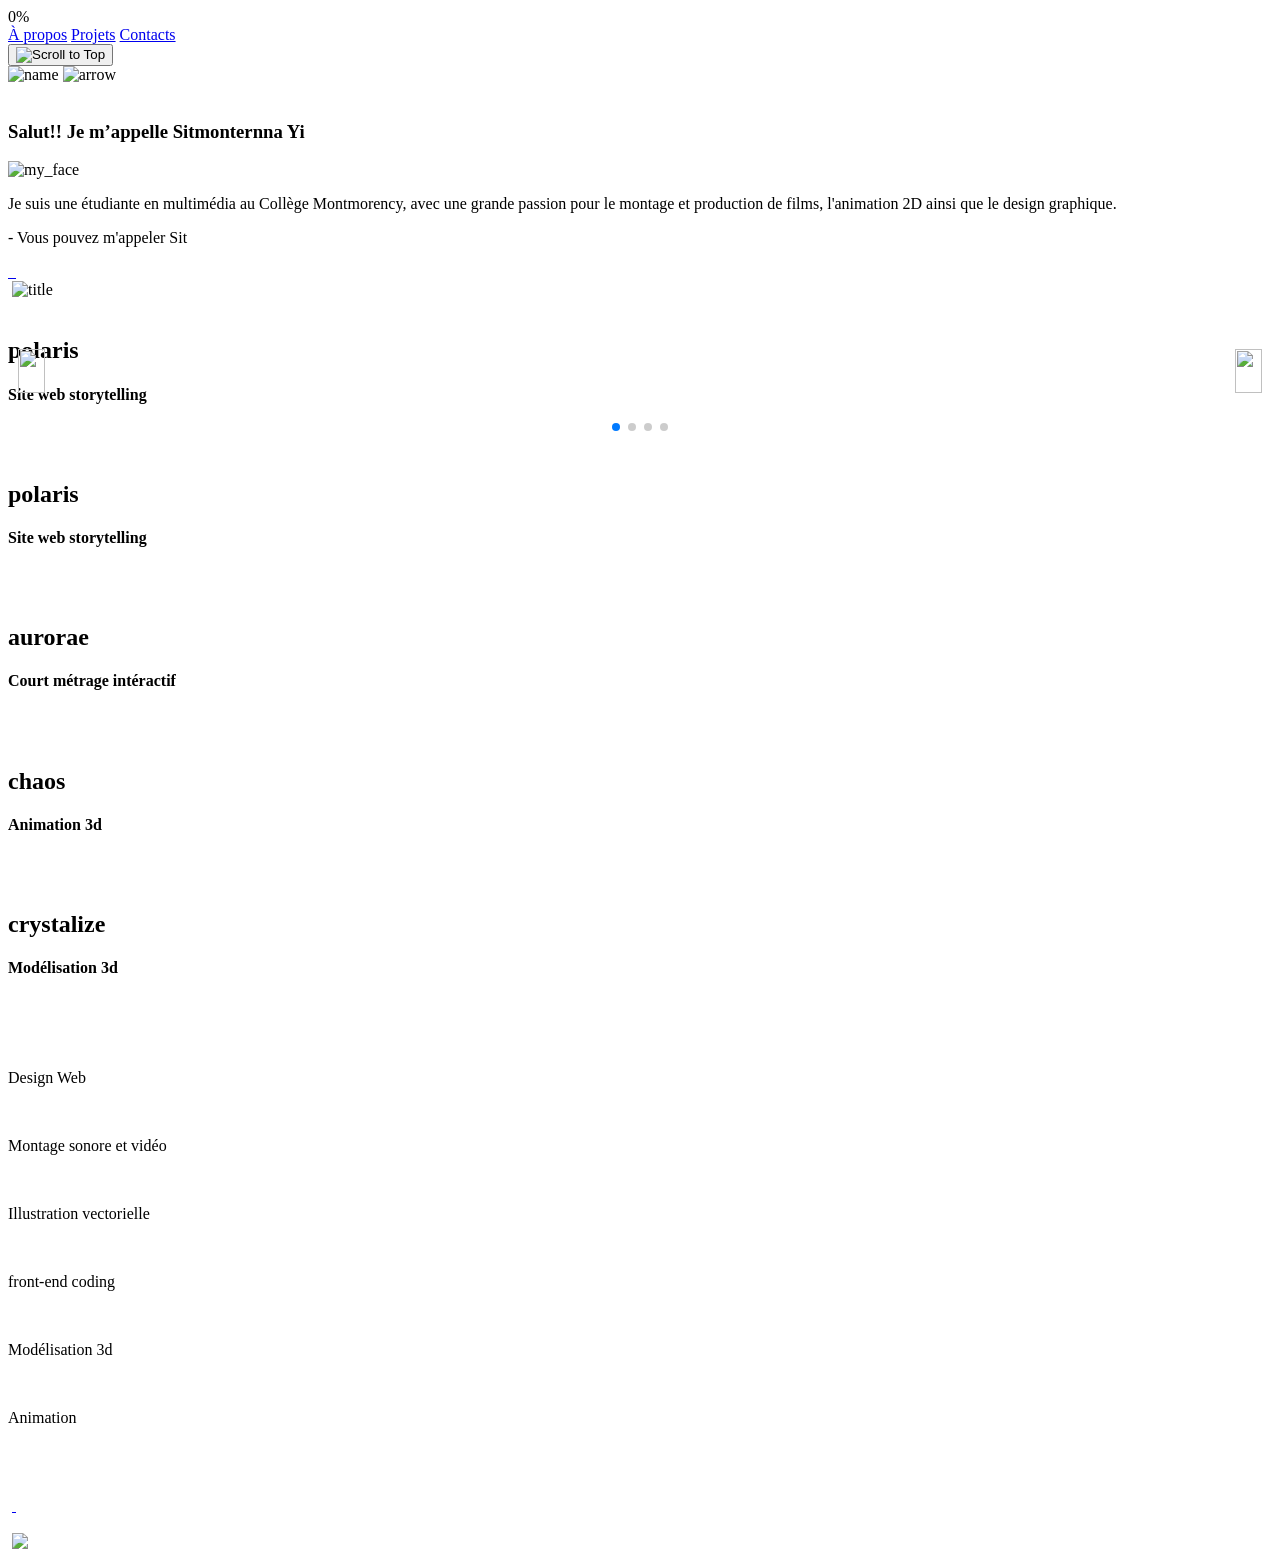
==== index.html @ 573f6b1e "stuff" ====
<!DOCTYPE html>
<html lang="en">

<head>
    <meta charset="UTF-8">
    <meta name="viewport" content="width=device-width, initial-scale=1.0">
    <title>Sitmonternna Yi</title>
    <link rel="stylesheet" href="./style.css">
    <link rel="stylesheet" href="https://unpkg.com/swiper/swiper-bundle.min.css" />

</head>

<body>

    <div class="loading-container">
        <div class="loading-bar">
          <span class="loading-percentage">0%</span> <!-- Display percentage here -->
        </div>
      </div>

    <div class="content--main">
        <div class="nav">
            <div class="nav--burger" onclick="toggleMenu()">
                <span class="nav--burger--bar"></span>
                <span class="nav--burger--bar"></span>
                <span class="nav--burger--bar"></span>
            </div>
            <div class="nav--menu" id="navMenu">
                <a href="#about">À propos</a>
                <a href="#projects">Projets</a>
                <a href="#contact">Contacts</a>
            </div>
        </div>

        <button id="scrollToTopBtn" onclick="goUpBtn()">
            <img class="go_up" src="./media/img/btn_up.svg" alt="Scroll to Top">
        </button>

        <section class="presentation">
            <div class="presentation--content">
                <img class="presentation--content--name" src="./media/img/intro/name.svg" alt="name">
                <img class="presentation--content--arrow" src="./media/img/intro/triple_arrow.svg" alt="arrow">
            </div>
        </section>

        <section class="about" id="about">
            <img class="about--halfmoon" src="./media/img/about_me/halfmoon-about.svg" alt="">

            <div class="about--content">
                <h3 class="about--content--titre">Salut!! Je m’appelle Sitmonternna Yi</h3>
                <img class="about--content--picture" src="./media/img/about_me/me_professional.svg" alt="my_face">

                <p class="about--content--main">Je suis une étudiante en multimédia au Collège Montmorency,
                    avec une grande passion pour le montage et production de films,
                    l'animation 2D ainsi que le design graphique.</p>
                <p class="about--content--call">-
                    Vous pouvez m'appeler Sit
                </p>
                <div class="about--content--reference">
                    <a href="./media/img/about_me/cv_yi_sitmonternna.pdf">
                        <img class="about--content--cv" src="./media/img/about_me/icone/cv.svg" alt="">
                    </a>

                    <a href="mailto:ysitmonternna@gmail.com">
                        <img class="about--content--gmail" src="./media/img/about_me/icone/mail.svg" alt="">
                    </a>


                    <a href="https://www.linkedin.com/feed/">
                        <img class="about--content--linkedin" src="./media/img/about_me/icone/linkedin.svg" alt="">
                    </a>
                </div>
            </div>
        </section>

        <section class="projects" id="projects">
            <img class="wave" src="./media/img/wave/pink-yellow_wave.svg" alt="">

            <img class="title" src="./media/img/projects/title.svg" alt="title">

            <div #swiperRef="" class="swiper mySwiper">
                <div class="swiper-wrapper">
                    <div class="swiper-slide">
                        <img class="thumbnail" src="./media/img/projects/swiper/polaris/c_polaris_thumbnail.svg" alt="">
                        <div class="hover-text">

                            <h2>polaris</h2>
                            <h4>Site web storytelling</h4>

                        </div>
                        <div class="plus">
                            <a href="polaris.html">
                                <img class="eye_link" src="./media/img/projects/swiper/savoir_link.svg" alt="">
                            </a>
                        </div>

                    </div>
                    <div class="swiper-slide">
                        <img class="thumbnail" src="./media/img/projects/swiper/aurorae/c_aurorae.svg" alt="">
                        <div class="hover-text">

                            <h2>aurorae</h2>
                            <h4>Court métrage intéractif</h4>

                        </div>
                        <div class="plus">
                            <a href="aurorae.html">
                                <img class="eye_link" src="./media/img/projects/swiper/savoir_link.svg" alt="">
                            </a>
                        </div>
                    </div>
                    <div class="swiper-slide">

                        <img class="thumbnail" src="./media/img/projects/swiper/chaos/c_chaos.svg" alt="">


                        <div class="hover-text">

                            <h2>chaos</h2>
                            <h4>Animation 3d</h4>

                        </div>
                        <div class="plus">
                            <a href="chaos.html">
                                <img class="eye_link" src="./media/img/projects/swiper/savoir_link.svg" alt="">
                            </a>
                        </div>
                    </div>
                    <div class="swiper-slide">
                        <img class="thumbnail" src="./media/img/projects/swiper/cristalize/c_crystalize.svg" alt="">
                        <div class="hover-text">

                            <h2>crystalize</h2>
                            <h4>Modélisation 3d</h4>

                        </div>
                        <div class="plus">
                            <a href="crystalize.html">
                                <img class="eye_link" src="./media/img/projects/swiper/savoir_link.svg" alt="">
                            </a>
                        </div>
                    </div>
                </div>
                <div>
                    <img class="swiper-button-next" src="./media/img/projects/swiper/btn_right.svg" alt="">
                </div>
                <div>
                    <img class="swiper-button-prev" src="./media/img/projects/swiper/btn_left.svg" alt="">
                </div>
                <div class="swiper-pagination"></div>
            </div>

            <div class="small">

                <div class="present">
                    <img class="thumbnail" src="./media/img/projects/swiper/polaris/c_polaris_thumbnail.svg" alt="">
                    <div class="text">
                        <h2>polaris</h2>
                        <h4>Site web storytelling</h4>
                    </div>
                    <a href="polaris.html">
                        <img class="eye_link" src="./media/img/projects/swiper/savoir_link.svg" alt="">
                    </a>
                </div>

                <div class="present">
                    <img class="thumbnail" src="./media/img/projects/swiper/aurorae/c_aurorae.svg" alt="">
                    <div class="text">

                        <h2>aurorae</h2>
                        <h4>Court métrage intéractif</h4>

                    </div>
                    <div class="plus">
                        <a href="aurorae.html">
                            <img class="eye_link" src="./media/img/projects/swiper/savoir_link.svg" alt="">
                        </a>
                    </div>
                </div>

                <div class="present">

                    <img class="thumbnail" src="./media/img/projects/swiper/chaos/c_chaos.svg" alt="">


                    <div class="text">

                        <h2>chaos</h2>
                        <h4>Animation 3d</h4>

                    </div>
                    <div class="plus">
                        <a href="chaos.html">
                            <img class="eye_link" src="./media/img/projects/swiper/savoir_link.svg" alt="">
                        </a>
                    </div>
                </div>

                <div class="present">
                    <img class="thumbnail" src="./media/img/projects/swiper/cristalize/c_crystalize.svg" alt="">
                    <div class="text">

                        <h2>crystalize</h2>
                        <h4>Modélisation 3d</h4>

                    </div>
                    <div class="plus">
                        <a href="crystalize.html">
                            <img class="eye_link" src="./media/img/projects/swiper/savoir_link.svg" alt="">
                        </a>
                    </div>
                </div>

            </div>


        </section>


        <section class="skills">
            <img class="wave" src="./media/img/wave/yellow-wave.svg" alt="">

            <div class="content">

                <div class="contenue">
                    <img class="title" src="./media/img/skills/title.svg" alt="">


                    <img class="ordi" src="./media/img/skills/icon/ordi.svg" alt="">

                    <p class="text_ordi">
                        Design Web
                    </p>

                    <img class="editing" src="./media/img/skills/icon/editing.svg" alt="">

                    <p class="text_editing">
                        Montage sonore et vidéo
                    </p>

                    <img class="vector" src="./media/img/skills/icon/vector_pen.svg" alt="">

                    <p class="text_vector">
                        Illustration vectorielle
                    </p>

                    <img class="coding" src="./media/img/skills/icon/front_end.svg" alt="">

                    <p class="text_coding">
                        front-end coding
                    </p>

                    <img class="modele" src="./media/img/skills/icon/3d.svg" alt="">

                    <p class="text_modele">
                        Modélisation 3d
                    </p>

                    <img class="animation" src="./media/img/skills/icon/animation.svg" alt="">

                    <p class="text_animation">
                        Animation
                    </p>
                </div>
                <div class="application">
                    <img class="ae" src="./media/img/skills/application/after_effect.svg" alt="">
                    <img class="davinci" src="./media/img/skills/application/davinci.svg" alt="">
                    <img class="figma" src="./media/img/skills/application/figma.svg" alt="">
                    <img class="illustrator" src="./media/img/skills/application/illustrator.svg" alt="">
                    <img class="maya" src="./media/img/skills/application/maya.svg" alt="">
                    <img class="photoshop" src="./media/img/skills/application/photoshop.svg" alt="">
                    <img class="sass" src="./media/img/skills/application/sass.svg" alt="">
                    <img class="unity" src="./media/img/skills/application/unity.svg" alt="">
                    <img class="vs" src="./media/img/skills/application/vs.svg" alt="">
                </div>
            </div>

        </section>

        <section class="interest">
            <img class="wave" src="./media/img/wave/yellow_pink_wave.svg" alt="">

            <img class="title" src="./media/img/interest/interest_title.svg" alt="">
        </section>

        <section class="contact" id="contact">
            <img class="wave" src="./media/img/wave/pink_blue_wave.svg" alt="">

            <div class="contenue">
                <img class="text" src="./media/img/contacts/contact_text.svg" alt="">

                <a class="email-link" href="mailto:ysitmonternna@gmail.com" target="_blank">
                    <img class="gmail" src="./media/img/contacts/apllication/mi_email.svg" alt="">
                </a>


                <a href="https://www.linkedin.com/feed/">
                    <img class="linkedin" src="./media/img/contacts/apllication/icomoon-free_linkedin.svg" alt="">
                </a>

            </div>

        </section>

        <section class="thank_you">
            <img class="wave" src="./media/img/wave/blue-wave.svg" alt="">

            <div class="contenue">
                <img class="thank_you_text" src="./media/img/thank_you/thank_you_title.svg" alt="">
                <img class="work_text" src="./media/img/thank_you/work_together.svg">
                <img class="avatar" src="./media/img/thank_you/thank_you_me.svg" alt="">
            </div>
        </section>

    </div>


    <script src="https://unpkg.com/swiper/swiper-bundle.min.js"></script>
    <script src="./script.js"></script>
</body>

</html>
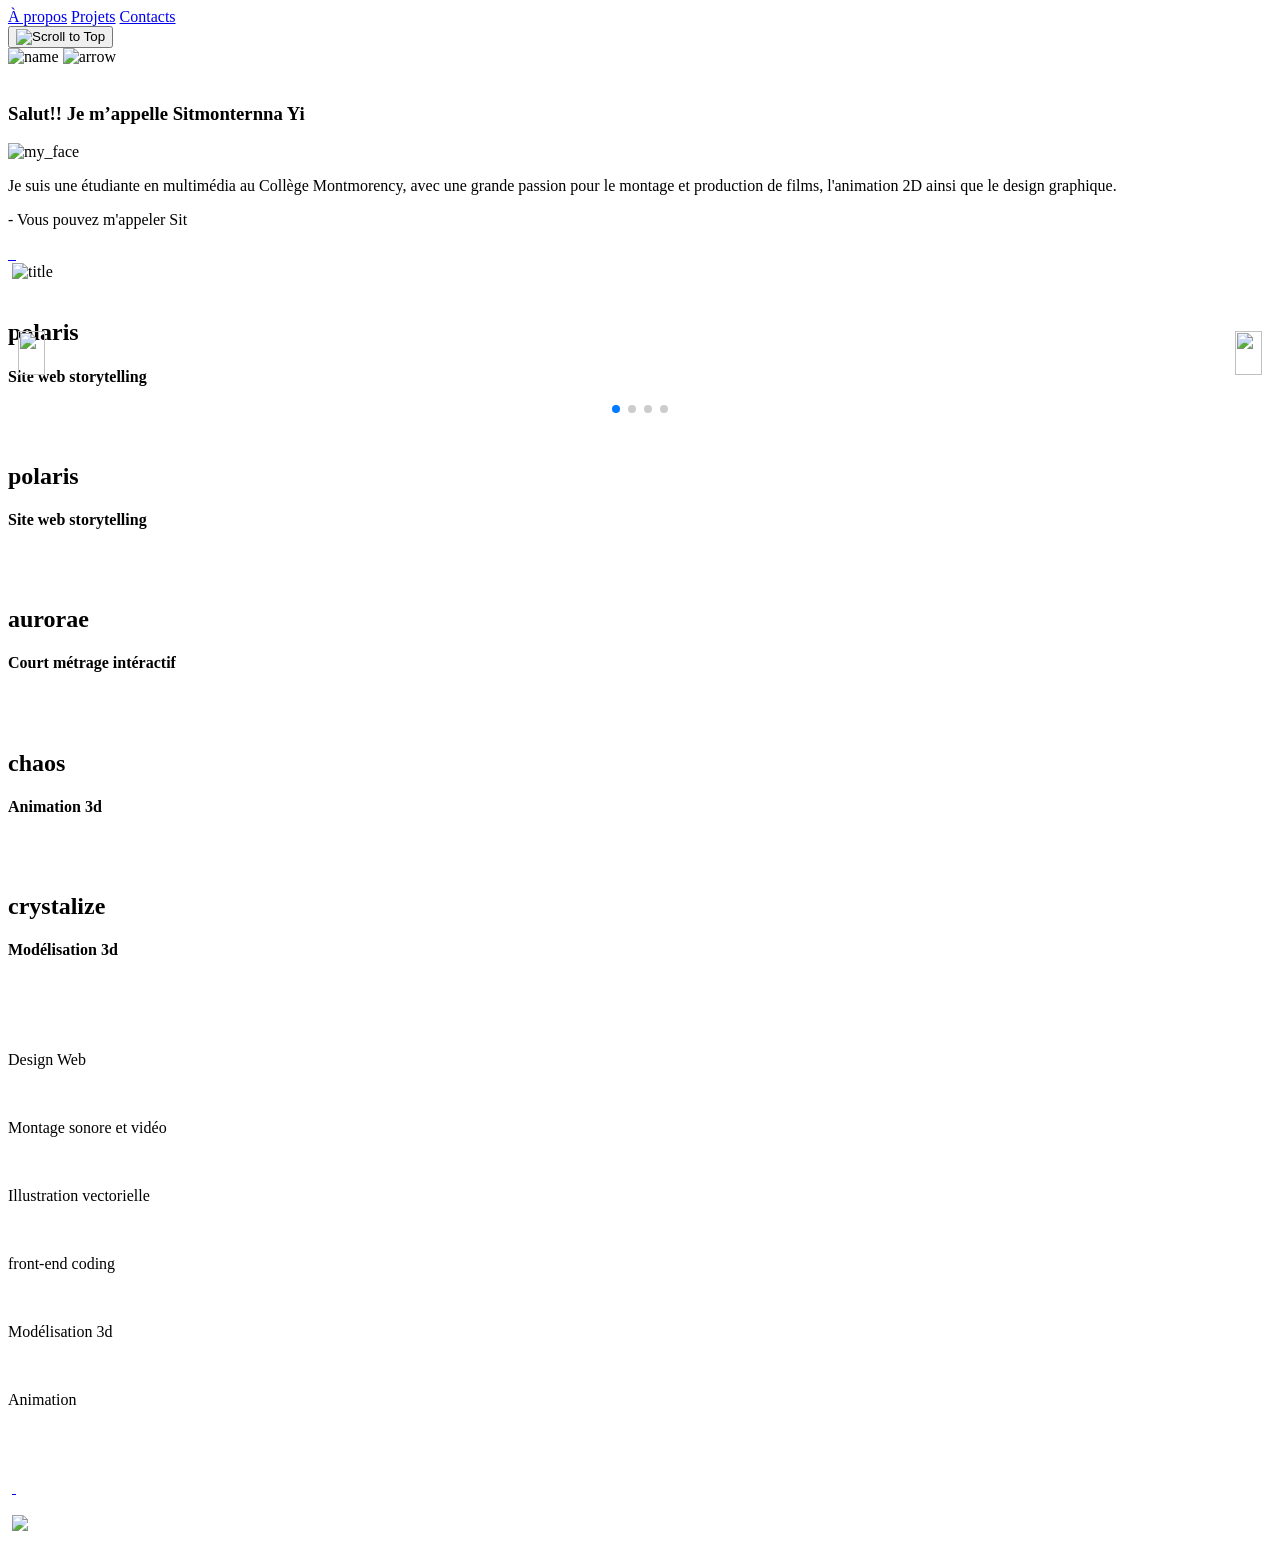
==== commit 38981062: "enlever_pourcent" ====
--- a/index.html
+++ b/index.html
@@ -11,12 +11,6 @@
 </head>
 
 <body>
-
-    <div class="loading-container">
-        <div class="loading-bar">
-          <span class="loading-percentage">0%</span> <!-- Display percentage here -->
-        </div>
-      </div>
 
     <div class="content--main">
         <div class="nav">
